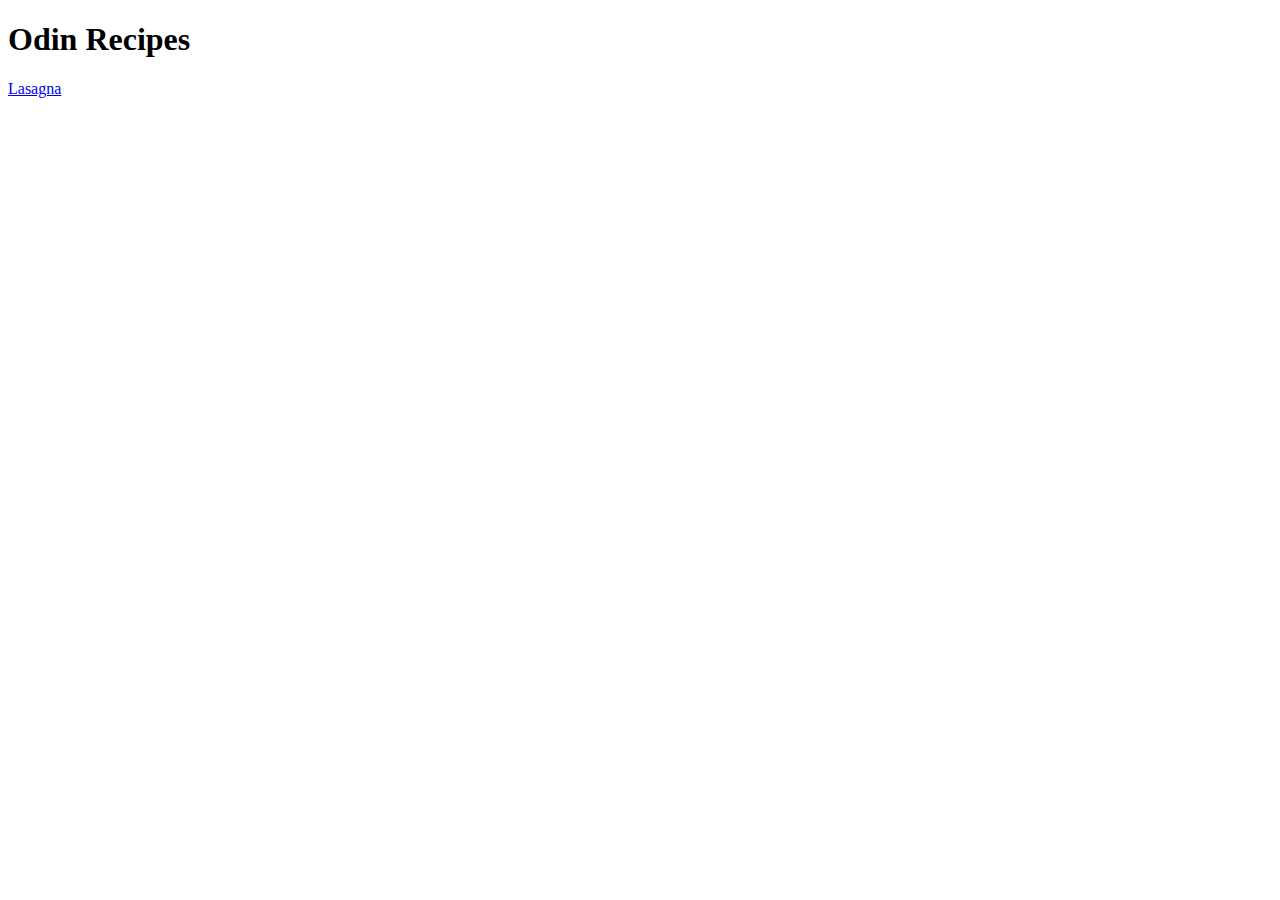
==== index.html @ 30b3c0fd "Created index.html and lasagna.html" ====
<!DOCTYPE html>
<html lang="en">
<head>
    <meta charset="UTF-8">
    <meta name="viewport" content="width=device-width, initial-scale=1.0">
    <title>Document</title>
</head>
<body>
    <h1>Odin Recipes</h1>
    <a href="recipes/lasagna.html">Lasagna</a>
</body>
</html>
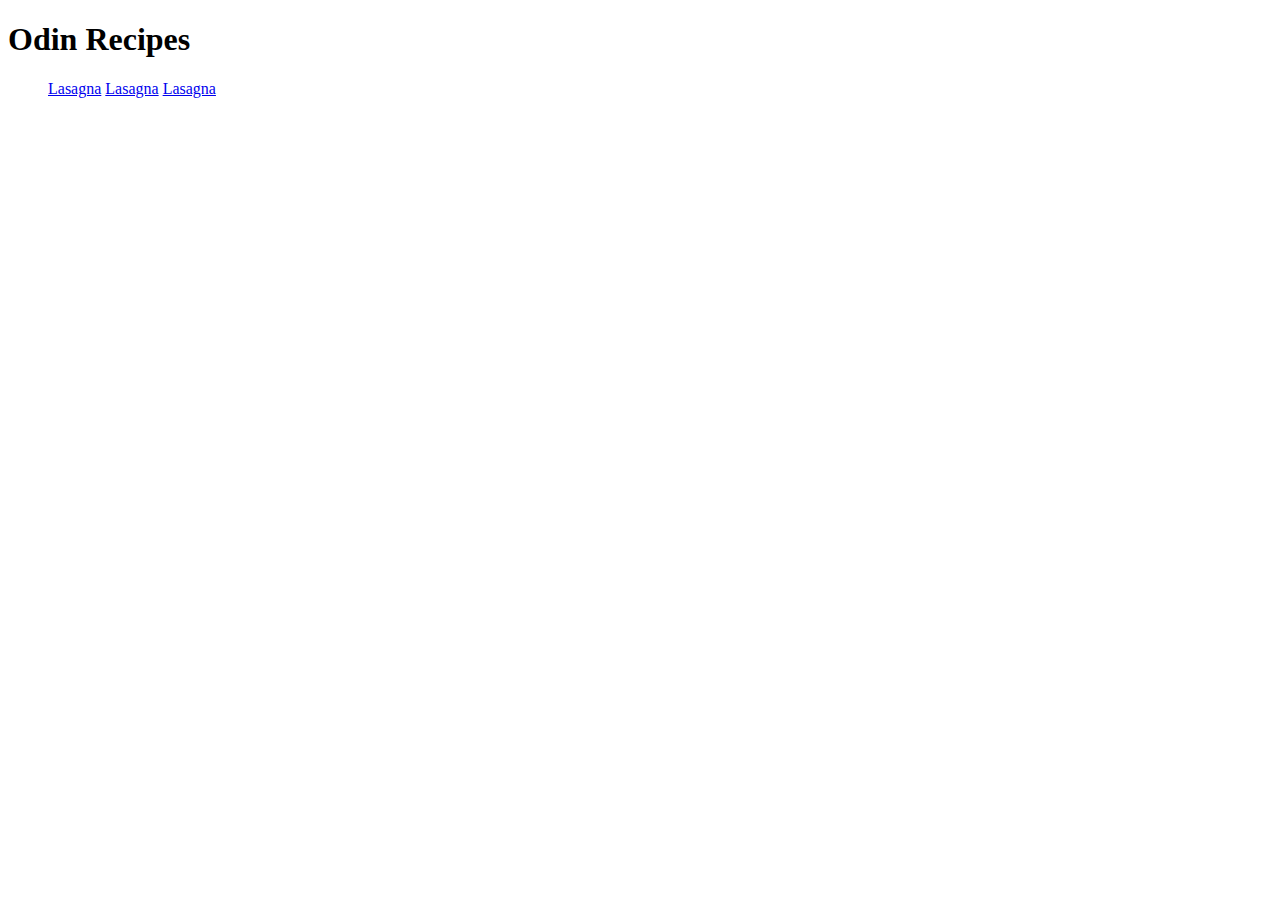
==== commit a39db12f: "Completed the Lasagna recipe page" ====
--- a/index.html
+++ b/index.html
@@ -3,10 +3,14 @@
 <head>
     <meta charset="UTF-8">
     <meta name="viewport" content="width=device-width, initial-scale=1.0">
-    <title>Document</title>
+    <title>Odin Recipes</title>
 </head>
 <body>
     <h1>Odin Recipes</h1>
-    <a href="recipes/lasagna.html">Lasagna</a>
+    <ul>
+        <a href="recipes/lasagna.html">Lasagna</a>
+        <a href="recipes/lasagna.html">Lasagna</a>
+        <a href="recipes/lasagna.html">Lasagna</a>
+    </ul>
 </body>
 </html>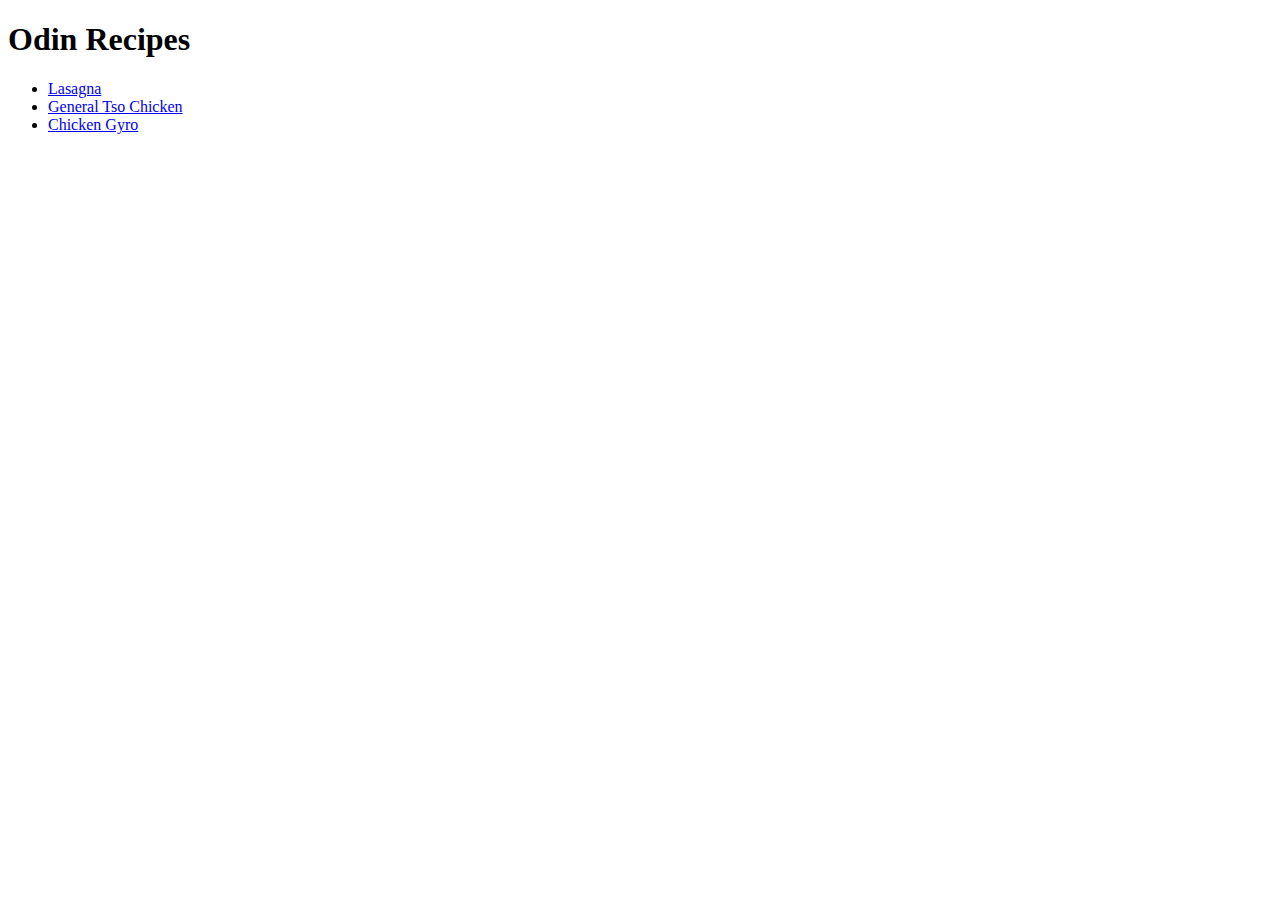
==== commit 3a5bfe55: "Added two more recipes" ====
--- a/index.html
+++ b/index.html
@@ -8,9 +8,9 @@
 <body>
     <h1>Odin Recipes</h1>
     <ul>
-        <a href="recipes/lasagna.html">Lasagna</a>
-        <a href="recipes/lasagna.html">Lasagna</a>
-        <a href="recipes/lasagna.html">Lasagna</a>
+        <li><a href="recipes/lasagna.html">Lasagna</a></li>
+        <li><a href="recipes/generalTsoChicken.html">General Tso Chicken</a></li>
+        <li><a href="recipes/chickenGyro.html">Chicken Gyro</a></li>
     </ul>
 </body>
 </html>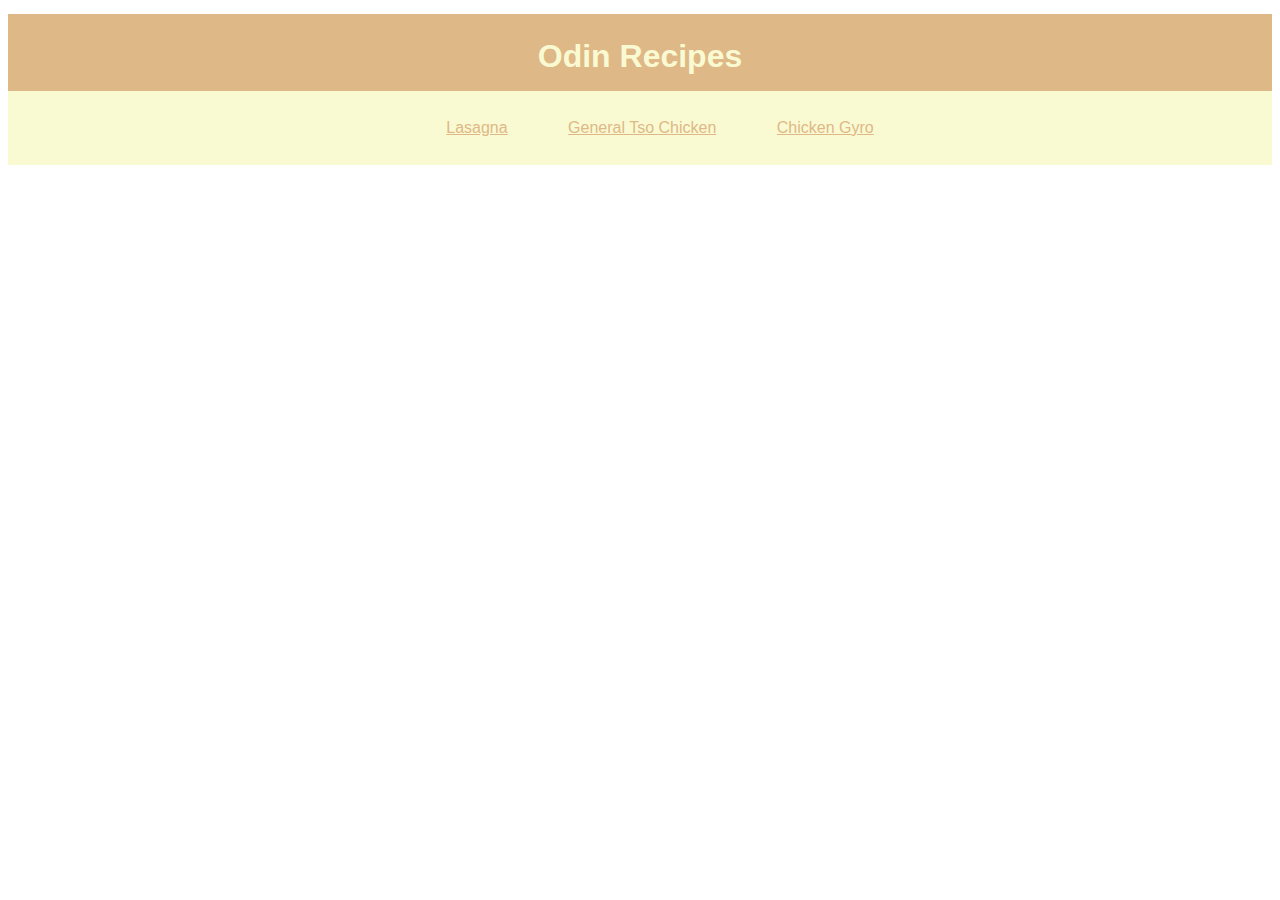
==== commit c93dbb68: "Addid basic styling" ====
--- a/index.html
+++ b/index.html
@@ -4,13 +4,16 @@
     <meta charset="UTF-8">
     <meta name="viewport" content="width=device-width, initial-scale=1.0">
     <title>Odin Recipes</title>
+    <link rel="stylesheet" href="style.css">
 </head>
 <body>
-    <h1>Odin Recipes</h1>
-    <ul>
-        <li><a href="recipes/lasagna.html">Lasagna</a></li>
-        <li><a href="recipes/generalTsoChicken.html">General Tso Chicken</a></li>
-        <li><a href="recipes/chickenGyro.html">Chicken Gyro</a></li>
-    </ul>
+    <div>
+        <h1>Odin Recipes</h1>
+        <ul>
+            <li><a href="recipes/lasagna.html">Lasagna</a></li>
+            <li><a href="recipes/generalTsoChicken.html">General Tso Chicken</a></li>
+            <li><a href="recipes/chickenGyro.html">Chicken Gyro</a></li>
+        </ul>
+    </div>
 </body>
 </html>--- a/style.css
+++ b/style.css
@@ -0,0 +1,29 @@
+* {
+    font-family: Arial, Helvetica, sans-serif;
+    text-align: center;
+}
+
+div {
+    background-color: burlywood;
+}
+
+h1 {
+    margin: 14px;
+    padding-top: 24px;
+    color: lightgoldenrodyellow;
+}
+
+ul {
+    background-color: lightgoldenrodyellow;
+}
+
+li {
+    padding: 8px;
+    margin: 20px;
+    color:burlywood;
+    display: inline-block;
+}
+
+a {
+    color: burlywood;
+}